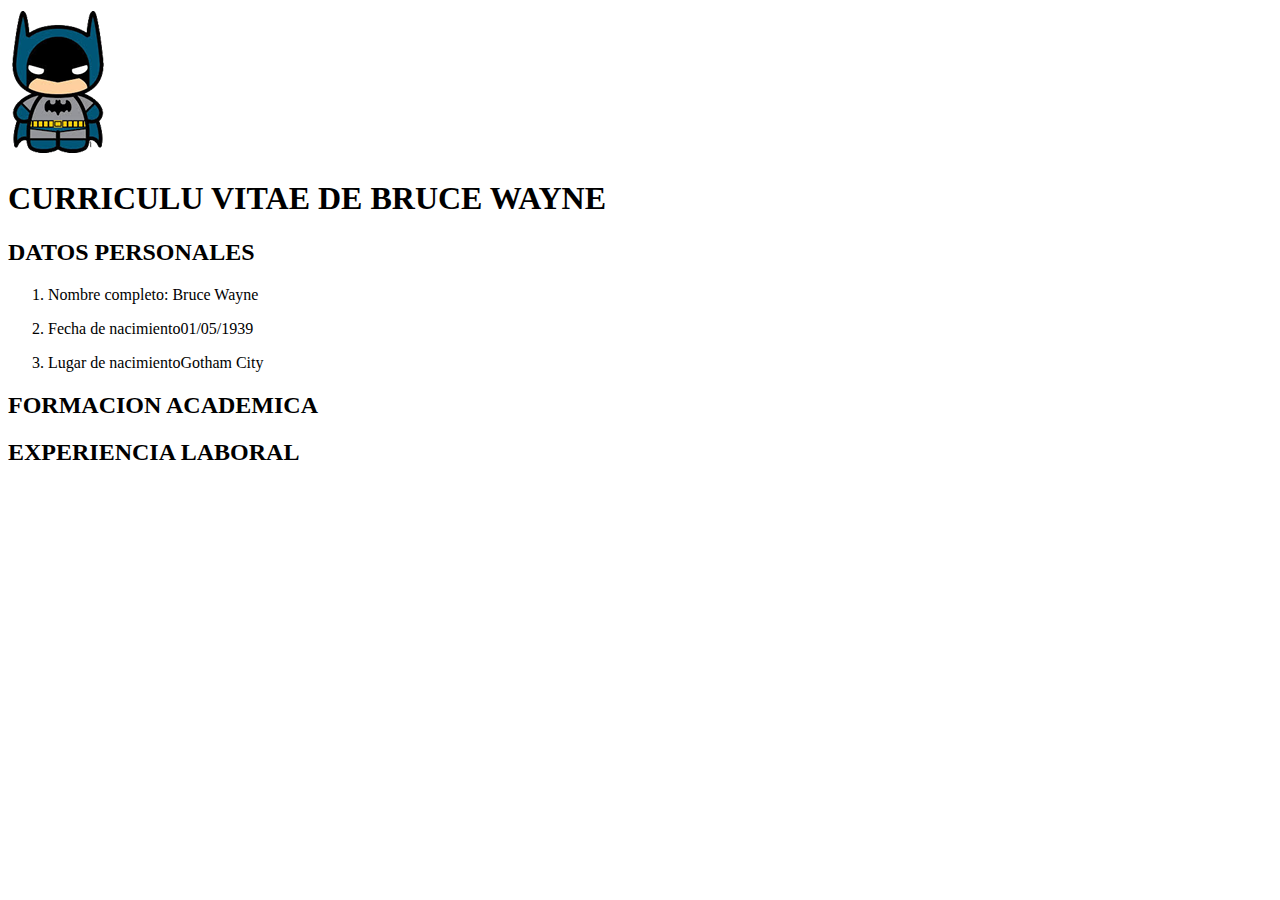
==== CVBatman/index.html @ 1935e876 "Agregando CV BATMAN" ====
<!DOCTYPE html>
<html lang="en">
<head>
    <meta charset="UTF-8">
    <meta http-equiv="X-UA-Compatible" content="IE=edge">
    <meta name="viewport" content="width=device-width, initial-scale=1.0">
    <title>CV BRUCE</title>
</head>
<body>
    <header>
            <img src="IMG/logo batman.svg" alt="Imagen BATMAN">
            <h1>CURRICULU VITAE DE BRUCE WAYNE</h1>
        </header>

    <main>

        <section>
            <h2>DATOS PERSONALES</h2> <!--todos los h2 llevan en el css un background color-->
            
                <ol>
                    <li><p><span>Nombre completo:</span> Bruce Wayne</p></li>
                    <li><p><span>Fecha de nacimiento</span>01/05/1939</p></li>
                    <li><p><span>Lugar de nacimiento</span>Gotham City</p></li>

                </ol>
        </section>

        <section>
            <h2>FORMACION ACADEMICA</h2> <!--todos los h2 llevan en el css un background color-->

            <dl><!--lista de definicion o definida-->
                <dt> <!-- Termino, en este caso el numero -->
                    <dd> <!--definicion o descripcion --> </dd>
                </dt>
            </dl>

        </section>

        <section>
            <h2>EXPERIENCIA LABORAL</h2> <!--todos los h2 llevan en el css un background color-->
            <!-- EXPERIENCIA LABORAL-->
            <dl>
                <!--lista de definicion o definida-->
            </dl>
        </section>

    </main>

    <footer>

    </footer>
</body>
</html>
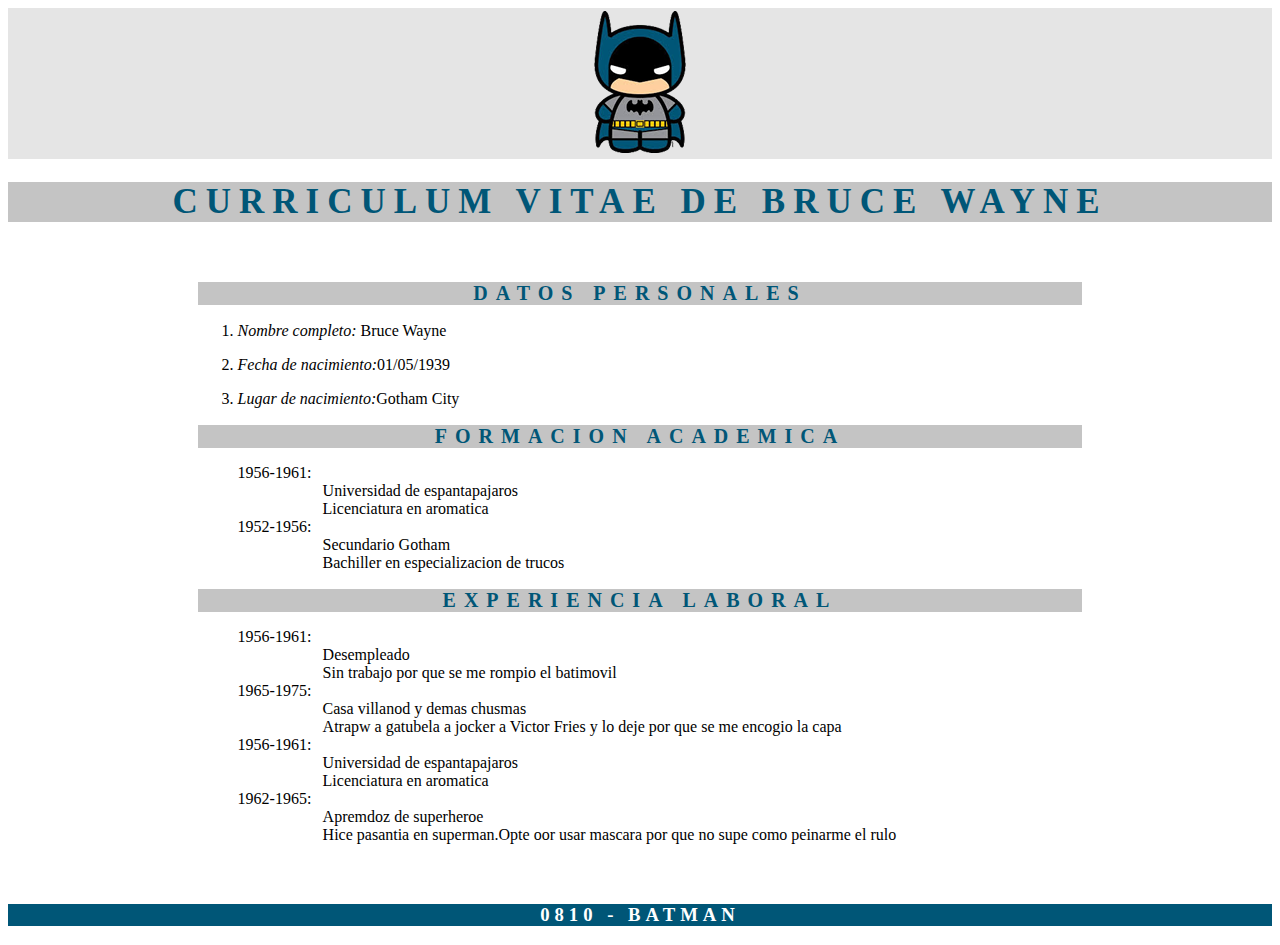
==== commit 9c59083a: "Agregando arrglos a cv batman" ====
--- a/CVBatman/index.html
+++ b/CVBatman/index.html
@@ -4,50 +4,84 @@
     <meta charset="UTF-8">
     <meta http-equiv="X-UA-Compatible" content="IE=edge">
     <meta name="viewport" content="width=device-width, initial-scale=1.0">
+    <link href="styles.css" rel="stylesheet">
     <title>CV BRUCE</title>
+
 </head>
 <body>
     <header>
-            <img src="IMG/logo batman.svg" alt="Imagen BATMAN">
-            <h1>CURRICULU VITAE DE BRUCE WAYNE</h1>
+
+            <div class="imagen"><img src="IMG/logo batman.svg" alt="Imagen BATMAN"></div>
+            <h1>CURRICULUM VITAE DE BRUCE WAYNE</h1>
         </header>
 
     <main>
+        <div class="container">
+            <section class="personal">
+                <h2> DATOS PERSONALES</h2> <!--todos los h2 llevan en el css un background color-->
+                
+                    <ol>
+                        <li><p><span>Nombre completo:</span> Bruce Wayne</p></li>
+                        <li><p><span>Fecha de nacimiento:</span>01/05/1939</p></li>
+                        <li><p><span>Lugar de nacimiento:</span>Gotham City</p></li>
 
-        <section>
-            <h2>DATOS PERSONALES</h2> <!--todos los h2 llevan en el css un background color-->
-            
-                <ol>
-                    <li><p><span>Nombre completo:</span> Bruce Wayne</p></li>
-                    <li><p><span>Fecha de nacimiento</span>01/05/1939</p></li>
-                    <li><p><span>Lugar de nacimiento</span>Gotham City</p></li>
+                    </ol>
+            </section>
 
-                </ol>
-        </section>
+            <section class="personal">
+                <h2>FORMACION ACADEMICA</h2> <!--todos los h2 llevan en el css un background color-->
 
-        <section>
-            <h2>FORMACION ACADEMICA</h2> <!--todos los h2 llevan en el css un background color-->
+                <dl><!--lista de definicion o definida-->
+                    <dt> 1956-1961:
+                        <dd> Universidad de espantapajaros </dd>
+                        <dd> Licenciatura en aromatica </dd>
+                    </dt>
 
-            <dl><!--lista de definicion o definida-->
-                <dt> <!-- Termino, en este caso el numero -->
-                    <dd> <!--definicion o descripcion --> </dd>
-                </dt>
-            </dl>
+                    <dt> 1952-1956:
+                        <dd> Secundario Gotham </dd>
+                        <dd> Bachiller en especializacion de trucos </dd>
+                    </dt>
+                </dl>
 
-        </section>
+            </section>
 
-        <section>
-            <h2>EXPERIENCIA LABORAL</h2> <!--todos los h2 llevan en el css un background color-->
-            <!-- EXPERIENCIA LABORAL-->
-            <dl>
-                <!--lista de definicion o definida-->
-            </dl>
-        </section>
+            <section class="personal">
+                <h2>EXPERIENCIA LABORAL</h2> <!--todos los h2 llevan en el css un background color-->
+                <!-- EXPERIENCIA LABORAL-->
+                <dl>
+                    <!--lista de definicion o definida-->
+                    <dt> 1956-1961:
+                        <dd>Desempleado</dd>
+                        <dd>Sin trabajo por que se me rompio el batimovil </dd>
+                    </dt>
 
+                    <dt> 1965-1975:
+                        <dd>Casa villanod y demas chusmas</dd>
+                        <dd>Atrapw a gatubela a jocker a Victor Fries y lo deje por que se me encogio la capa </dd>
+                    </dt>
+
+                    <dt> 1956-1961:
+                        <dd> Universidad de espantapajaros </dd>
+                        <dd> Licenciatura en aromatica </dd>
+                    </dt>
+
+                    <dt> 1962-1965:
+                        <dd>Apremdoz de superheroe</dd>
+                        <dd>Hice pasantia en superman.Opte oor usar mascara por que no supe como peinarme el rulo </dd>
+                    </dt>
+                </dl>
+                </dl>
+                
+                </dl>
+            </section>
+        </div>
     </main>
 
     <footer>
-
+        <h3>0810 - Batman 
+            <a href="" target="_blank"> <i class="fab fa-linkedin-in"></i> </a>
+            <a href="" target="_blank"><i class="fab fa-instagram"></i></a>
+         </h3>
     </footer>
 </body>
 </html>--- a/CVBatman/styles.css
+++ b/CVBatman/styles.css
@@ -0,0 +1,54 @@
+
+
+
+/*HEADER*/
+h1,h2{
+    letter-spacing: 10px;
+    background-color: #C4C4C4;
+    color: #005677;
+    letter-spacing: 8px;
+    text-transform: uppercase;
+    text-align: center;
+ }
+
+ h1{
+     font-size: 35px;
+ }
+
+
+/*MAIN*/
+.container{/*tengo que poner un container donde estan los tres section*/
+    margin: 60px auto;
+    max-width: 70%;
+}
+
+h2{
+    font-size: 20px;
+}
+
+dl{
+    margin-left: 40px;
+  }
+  dd{
+      margin-left: 85px;
+  }
+
+.personal span{
+    font-style: italic; 
+}
+.imagen{
+    text-align: center;
+    background-color: #E5E5E5;
+
+}
+  /* Footer */
+  footer{
+    background-color: #005677;
+    color: #fff; 
+    text-align: center;
+    letter-spacing: 5px;
+    text-transform: uppercase;
+}
+footer a{
+    color: #fff; 
+  }